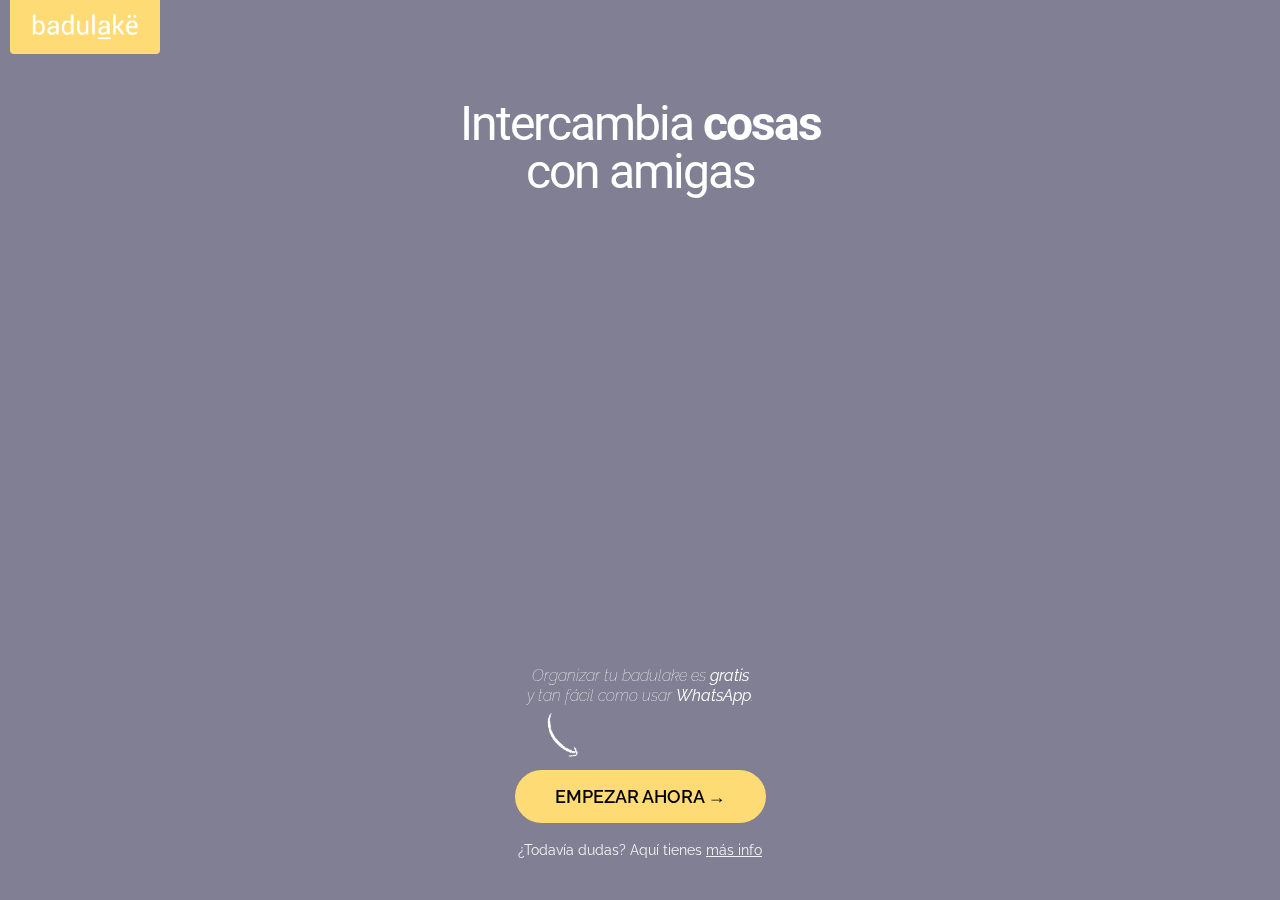
==== index.html @ 80f13f31 "CNAME update removing www. Removing www from image bg route. Redirect url uptade to org" ====
<!DOCTYPE html>
<html lang="es">
<head>
  <meta charset="utf-8">
  <meta http-equiv="X-UA-Compatible" content="IE=edge">
  <meta name="viewport" content="width=device-width, initial-scale=1.0, maximum-scale=1.0, user-scalable=0">
  <meta name="lang" content="es" />
  <title>badulakë ™</title>
  <meta property="og:title" content="badulakë ™">
  <meta property="og:description" content="Badulake es el nuevo MOVIMIENTO TENDENCIA que promueve que las amigas se junten para intercambiarse cosas.Organizar tu badulake es gratis y tan fácil como usar WhatsApp.EMPIEZA AHORA →Dale una oportunidad. Grita 📣 #SoyBadulaker.Badulake es el nuevo MOVIMIENTO TENDENCIA que promueve que las amigas se junten para intercambiarse...">
  <link rel="canonical" href="https://www.badulake.org/" />
  <!-- favicon -->
  <link rel="shortcut icon" href="img/favicon/favicon.ico" type="image/x-icon">
  <link rel="icon" href="img/favicon//favicon.ico" type="image/x-icon">
  <link rel="apple-touch-icon" sizes="57x57" href="img/favicon/apple-icon-57x57.png">
  <link rel="apple-touch-icon" sizes="60x60" href="img/favicon/apple-icon-60x60.png">
  <link rel="apple-touch-icon" sizes="72x72" href="img/favicon/apple-icon-72x72.png">
  <link rel="apple-touch-icon" sizes="76x76" href="img/favicon/apple-icon-76x76.png">
  <link rel="apple-touch-icon" sizes="114x114" href="img/favicon/apple-icon-114x114.png">
  <link rel="apple-touch-icon" sizes="120x120" href="img/favicon/apple-icon-120x120.png">
  <link rel="apple-touch-icon" sizes="144x144" href="img/favicon/apple-icon-144x144.png">
  <link rel="apple-touch-icon" sizes="152x152" href="img/favicon/apple-icon-152x152.png">
  <link rel="apple-touch-icon" sizes="180x180" href="img/favicon/apple-icon-180x180.png">
  <link rel="icon" type="image/png" sizes="192x192"  href="img/favicon/android-icon-192x192.png">
  <link rel="icon" type="image/png" sizes="32x32" href="img/favicon/favicon-32x32.png">
  <link rel="icon" type="image/png" sizes="96x96" href="img/favicon/favicon-96x96.png">
  <link rel="icon" type="image/png" sizes="16x16" href="img/favicon/favicon-16x16.png">
  <!-- <link rel="manifest" href="manifest.json"> -->
  <meta name="msapplication-TileColor" content="#ffffff">
  <meta name="msapplication-TileImage" content="img/favicon//ms-icon-144x144.png">
  <meta name="theme-color" content="#ffffff">
  <!-- css -->
  <link rel="stylesheet" type="text/css" href="css/main.css" />
  <!-- fonts -->
  <link rel="stylesheet" href="https://fonts.googleapis.com/css?family=Roboto:normal,bold,italic|Raleway:normal,bold,italic">
  <!-- scripts -->
  <script type="text/javascript" src="https://code.jquery.com/jquery-1.8.3.js"></script>
  <script type="text/javascript" src="js/random.js"></script>
  
  
  <!-- Global site tag (gtag.js) - Google Analytics -->
<script async src="https://www.googletagmanager.com/gtag/js?id=G-6XV3Z49KXN"></script>
<script>
  window.dataLayer = window.dataLayer || [];
  function gtag(){dataLayer.push(arguments);}
  gtag('js', new Date());
  gtag('config', 'G-6XV3Z49KXN');
</script>
</head> 
<body>
  <div id="bg"></div>
    <div class="layer"></div>
    <div class="container">
        <div class="main">
            <div class="logo">
              <img src="img/zuria.png" width="150" />
            </div>
            <h1>Intercambia <b>cosas</b><br />con amigas</h1>
            <div class="action">
              <h2>Organizar tu badulake es <b>gratis</b><br />y tan fácil como usar <b>WhatsApp</b>.</h2>
              <div class="arrow">
                <img src="img/arrow.png" width="200" />
              </div>
              <a class="button" href="https://wa.me/34644003318?text=Hola,%20quiero%20saber%20qué%20es%20Badulake.%20¡Cuenta,%20cuenta!">EMPEZAR AHORA →</a>
              <p class="info">¿Todavía dudas? Aquí tienes <a href="mas-info.html" class="info" >más info</a></p>
            </div>
        </div>
    </div>
    <!-- cookies -->
    <div id="consent-popup" class="hidden">
      <span class="cookiesText">¡Sorpresa! Usamos <a href="cookies.html">cookies</a>.
          ¿Podrías <a id="accept" href="#">aceptarlas</a>? Gracias.
      </span>
    </div>
    <script src="js/cookies.js"></script>
</body>
</html>
---- css/main.css ----
body {
    font-family: 'Raleway';
    height: 100%;
    margin: 0
}
a {color:white}
a:hover {text-decoration: none;}
.layer{
        position: fixed;
        width: 100%;
        height: 100%;
        top: 0;
        left: 0;
        right: 0;
        bottom: 0;
        background-color: rgba(1,0,39,0.5);
        z-index: -2;
}

.img1{
    background: url(https://badulake.org/img/1.jpeg) no-repeat center center fixed;
    top:0;
    left:0; 
    -webkit-background-size: cover;
    -moz-background-size: cover;
    -o-background-size: cover;
    background-size: cover;
    filter: progid:DXImageTransform.Microsoft.AlphaImageLoader(src='https://badulake.org/img/.1.jpeg', sizingMethod='scale');
    -ms-filter: "progid:DXImageTransform.Microsoft.AlphaImageLoader(src='https://badulake.org/img/1.jpeg', sizingMethod='scale')";
}

.img2{
    background: url(https://badulake.org/img/2.jpeg) no-repeat center center fixed; 
    top: 0;
    left: 0; 
    -webkit-background-size: cover;
    -moz-background-size: cover;
    -o-background-size: cover;
    background-size: cover;
    filter: progid:DXImageTransform.Microsoft.AlphaImageLoader(src='https://badulake.org/img/.2.jpeg', sizingMethod='scale');
    -ms-filter: "progid:DXImageTransform.Microsoft.AlphaImageLoader(src='https://badulake.org/img/2.jpeg', sizingMethod='scale')";
}
.img3{
    background: url(https://badulake.org/img/3.jpeg) no-repeat center center fixed; 
    top: 0;
    left: 0; 
    -webkit-background-size: cover;
    -moz-background-size: cover;
    -o-background-size: cover;
    background-size: cover;
    filter: progid:DXImageTransform.Microsoft.AlphaImageLoader(src='https://badulake.org/img/.3.jpeg', sizingMethod='scale');
    -ms-filter: "progid:DXImageTransform.Microsoft.AlphaImageLoader(src='https://badulake.org/img/3.jpeg', sizingMethod='scale')";
}
.img4{
    background: url(https://badulake.org/img/4.jpeg) no-repeat center center fixed; 
    top: 0;
    left: 0; 
    -webkit-background-size: cover;
    -moz-background-size: cover;
    -o-background-size: cover;
    background-size: cover;
    filter: progid:DXImageTransform.Microsoft.AlphaImageLoader(src='https://badulake.org/img/.4.jpeg', sizingMethod='scale');
    -ms-filter: "progid:DXImageTransform.Microsoft.AlphaImageLoader(src='https://badulake.org/img/4.jpeg', sizingMethod='scale')";
}
.img5{
    background: url(https://badulake.org/img/5.jpeg) no-repeat center center fixed; 
    top: 0;
    left: 0; 
    -webkit-background-size: cover;
    -moz-background-size: cover;
    -o-background-size: cover;
    background-size: cover;
    filter: progid:DXImageTransform.Microsoft.AlphaImageLoader(src='https://badulake.org/img/.5.jpeg', sizingMethod='scale');
    -ms-filter: "progid:DXImageTransform.Microsoft.AlphaImageLoader(src='https://badulake.org/img/5.jpeg', sizingMethod='scale')";
}
.img6{
    background: url(https://badulake.org/img/6.jpeg) no-repeat center center fixed; 
    top: 0;
    left: 0; 
    -webkit-background-size: cover;
    -moz-background-size: cover;
    -o-background-size: cover;
    background-size: cover;
    filter: progid:DXImageTransform.Microsoft.AlphaImageLoader(src='https://badulake.org/img/.6.jpeg', sizingMethod='scale');
    -ms-filter: "progid:DXImageTransform.Microsoft.AlphaImageLoader(src='https://badulake.org/img/6.jpeg', sizingMethod='scale')";
}
.img7{
    background: url(https://badulake.org/img/7.jpeg) no-repeat center center fixed; 
    top: 0;
    left: 0; 
    -webkit-background-size: cover;
    -moz-background-size: cover;
    -o-background-size: cover;
    background-size: cover;
    filter: progid:DXImageTransform.Microsoft.AlphaImageLoader(src='https://badulake.org/img/.7.jpeg', sizingMethod='scale');
    -ms-filter: "progid:DXImageTransform.Microsoft.AlphaImageLoader(src='https://badulake.org/img/7.jpeg', sizingMethod='scale')";
}

.back404{
    background: url(https://badulake.org/img/404.jpeg) no-repeat center center fixed; 
    top: 0;
    left: 0; 
    -webkit-background-size: cover;
    -moz-background-size: cover;
    -o-background-size: cover;
    background-size: cover;
    filter: progid:DXImageTransform.Microsoft.AlphaImageLoader(src='https://badulake.org/img/.404.jpeg', sizingMethod='scale');
    -ms-filter: "progid:DXImageTransform.Microsoft.AlphaImageLoader(src='https://badulake.org/img/404.jpeg', sizingMethod='scale')";
}

.container {
    margin: 0 auto;
    -webkit-font-smoothing: antialiased;
}

.main {
    margin-top: 100px;
    text-align: center;
}
.logo {
    position: fixed;
    top: 0;
    left: 10px;
    z-index: 4;
    background-color:#FEDB75;
    border-bottom: 4px;
    border-bottom-right-radius: 4px;
    border-bottom-left-radius: 4px;
}
.logo span {
    color: white;
    font-size: 24px;
    font-weight: 900;
}
.topBar {
    position: fixed;
    margin-left: auto;
    margin-right: auto;
    left: 0;
    right: 0;
    top: 0;
    text-align: center;
    z-index: 2;
}
.line {
    display: block;
    width: 100%;
    height: 4px;
    margin: 0;
    padding:0;
    background-color: #FEDB75;
}
.whiteBar {
    width: 100%;
    height: 60px;
    margin: 0;
    padding: 0;
    background-color: white;
    opacity: 0.94;
}

h1 {
    font-family: 'Roboto';
    margin: 72px 8px 0 8px;
    color: white;
    font-weight: 400;
    font-size: 48px;
    line-height: 100%;
    letter-spacing: -2px;
}

h2 {
    margin: 16px 8px 0 8px;
    color: white;
    font-size: 16px;
    font-style: italic;
    font-weight:lighter;
    line-height: 120%;
}
h3 {
    margin: 16px 8px 0 8px;
    color: #161944;
    font-size: 24px;
    line-height: 120%;
    font-weight: 600;
}
h4 {
    margin: 16px 8px 0 8px;
    color:#161944;
    font-size: 18px;
    line-height: 140%;
    font-weight: normal;
}
h5 {
    margin: 16px 8px 0 20px;
    color:#161944;
    font-size: 16px;
    line-height: 140%;
    font-weight: 700;
}
p {
    margin: 16px 8px 0 20px;
    color: #737373;
    font-size: 16px;
    line-height: 140%;  
}
li {
    color: #737373;
    font-size: 16px;
    line-height: 140%; 
}
.arrow {
    margin-top: 4px;
    margin-bottom: 20px;
}
.info {
    margin: 32px 16px 40px 16px;
    margin-inline-start: 0px;
    margin-inline-end: 0px;
    color: #f2f2f2;
    font-weight: 400;
    font-size: 14px;
    line-height: 20px;
}
.action {
    position: absolute;
    margin-left: auto;
    margin-right: auto;
    left: 0;
    right: 0;
    bottom: 0;
    text-align: center;
}
.button { 
    color: #000000; 
    padding: 16px 40px;
    background-color: #FEDB75;
    border-radius: 100px;   
    font-size: 18px;
    font-weight: 600;
    text-decoration: none;
}
.button:hover {
    color: #FEDB75;
    background-color: #161944;
}

.lastChance {
    position: fixed;
    margin-left: auto;
    margin-right: auto;
    left: 0;
    right: 0;
    bottom: 0;
    text-align: center;
    background-color: #161944;
}

.explain {
    text-align: left;
    margin: 100px 16px 24px 16px;
}
.explainSecond {
    text-align: left;
    margin: 24px 8px 200px 8px;
    padding: 8px;
    border: 2px dashed #f2f2f2;
    border-radius: 7px;
}
 .tip {
     display: block;
     margin:32px 8px;
     border-left: 4px solid #f2f2f2;
     padding: 8px;
     font-size: 24px;
     color: #161944;
 }

/* TIPS */
.cards {
    display: flex;
    flex-wrap: wrap;
    justify-content: center;
    align-items: stretch;  
 }
 
 .card {
    flex: 1 1 250px; 
    flex-grow: 4;
 }
 
 
 /*
  = ====== visuals =========
 */
 * {
   box-sizing: border-box;
 }
 .card {
   margin: 8px; 
   background: #f2f2f2;
   border-radius: 7px;
   padding: 24px;
   min-height: 300px;

 }
 .Headline404 {
    display: block;
    font-family: 'Roboto';
    margin: 72px 8px 0 8px;
    color: #161944;
    font-weight: 400;
    font-size: 32px;
    line-height: 100%;
    letter-spacing: -2px;
    text-align: center;

 }
 .paragraph404 {
    display: block;
    margin: 32px 8px;
    color: #737373;
    font-size: 16px;
    line-height: 140%; 
    text-align: center;
 }

 #consent-popup {
    position: fixed;
    bottom: 0;
    left: 0;
    right: 0;
    padding: 2rem 8rem;
    background-color: #161944;
    transition: opacity 1s ease;
}
.hidden {
    visibility: hidden;
}
.cookiesText {
    display: block;
    text-align: center;
    color: #737373;
}
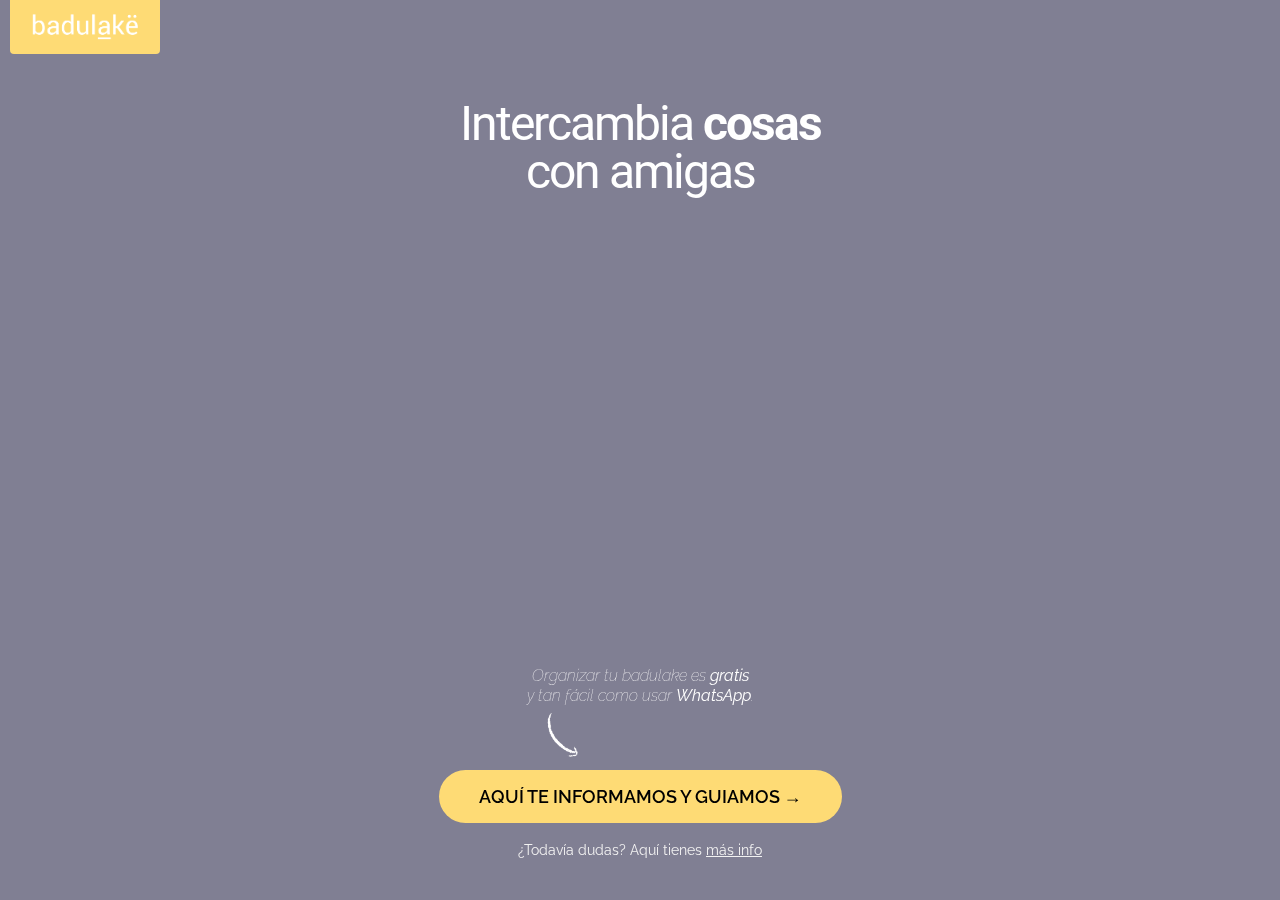
==== commit 22b0f10e: "literal button change. Also claim of cookies and mas info" ====
--- a/index.html
+++ b/index.html
@@ -29,6 +29,8 @@
   <meta name="msapplication-TileColor" content="#ffffff">
   <meta name="msapplication-TileImage" content="img/favicon//ms-icon-144x144.png">
   <meta name="theme-color" content="#ffffff">
+  <!-- non rotate -->
+  <meta http-equiv="ScreenOrientation" content="autoRotate:disabled">
   <!-- css -->
   <link rel="stylesheet" type="text/css" href="css/main.css" />
   <!-- fonts -->
@@ -48,7 +50,6 @@
 </script>
 </head> 
 <body>
-  <div id="bg"></div>
     <div class="layer"></div>
     <div class="container">
         <div class="main">
@@ -61,7 +62,7 @@
               <div class="arrow">
                 <img src="img/arrow.png" width="200" />
               </div>
-              <a class="button" href="https://wa.me/34644003318?text=Hola,%20quiero%20saber%20qué%20es%20Badulake.%20¡Cuenta,%20cuenta!">EMPEZAR AHORA →</a>
+              <a class="button" href="https://wa.me/34644003318?text=Hola,%20quiero%20saber%20qué%20es%20Badulake.%20¡Cuenta,%20cuenta!">AQUÍ TE INFORMAMOS Y GUIAMOS →</a>
               <p class="info">¿Todavía dudas? Aquí tienes <a href="mas-info.html" class="info" >más info</a></p>
             </div>
         </div>
--- a/css/main.css
+++ b/css/main.css
@@ -17,86 +17,92 @@
         z-index: -2;
 }
 
-.img1{
-    background: url(https://badulake.org/img/1.jpeg) no-repeat center center fixed;
+.bgA, .bgB, .bgC, .bgD, .bgE, .bgF, .bgG {
     top:0;
-    left:0; 
+    left:0;
+    background-repeat: no-repeat;
+    background-position: center center;
+    background-attachment: fixed;
     -webkit-background-size: cover;
     -moz-background-size: cover;
     -o-background-size: cover;
     background-size: cover;
-    filter: progid:DXImageTransform.Microsoft.AlphaImageLoader(src='https://badulake.org/img/.1.jpeg', sizingMethod='scale');
-    -ms-filter: "progid:DXImageTransform.Microsoft.AlphaImageLoader(src='https://badulake.org/img/1.jpeg', sizingMethod='scale')";
-}
-
-.img2{
-    background: url(https://badulake.org/img/2.jpeg) no-repeat center center fixed; 
-    top: 0;
-    left: 0; 
-    -webkit-background-size: cover;
-    -moz-background-size: cover;
-    -o-background-size: cover;
-    background-size: cover;
-    filter: progid:DXImageTransform.Microsoft.AlphaImageLoader(src='https://badulake.org/img/.2.jpeg', sizingMethod='scale');
-    -ms-filter: "progid:DXImageTransform.Microsoft.AlphaImageLoader(src='https://badulake.org/img/2.jpeg', sizingMethod='scale')";
-}
-.img3{
-    background: url(https://badulake.org/img/3.jpeg) no-repeat center center fixed; 
-    top: 0;
-    left: 0; 
-    -webkit-background-size: cover;
-    -moz-background-size: cover;
-    -o-background-size: cover;
-    background-size: cover;
-    filter: progid:DXImageTransform.Microsoft.AlphaImageLoader(src='https://badulake.org/img/.3.jpeg', sizingMethod='scale');
-    -ms-filter: "progid:DXImageTransform.Microsoft.AlphaImageLoader(src='https://badulake.org/img/3.jpeg', sizingMethod='scale')";
-}
-.img4{
-    background: url(https://badulake.org/img/4.jpeg) no-repeat center center fixed; 
-    top: 0;
-    left: 0; 
-    -webkit-background-size: cover;
-    -moz-background-size: cover;
-    -o-background-size: cover;
-    background-size: cover;
-    filter: progid:DXImageTransform.Microsoft.AlphaImageLoader(src='https://badulake.org/img/.4.jpeg', sizingMethod='scale');
-    -ms-filter: "progid:DXImageTransform.Microsoft.AlphaImageLoader(src='https://badulake.org/img/4.jpeg', sizingMethod='scale')";
-}
-.img5{
-    background: url(https://badulake.org/img/5.jpeg) no-repeat center center fixed; 
-    top: 0;
-    left: 0; 
-    -webkit-background-size: cover;
-    -moz-background-size: cover;
-    -o-background-size: cover;
-    background-size: cover;
-    filter: progid:DXImageTransform.Microsoft.AlphaImageLoader(src='https://badulake.org/img/.5.jpeg', sizingMethod='scale');
-    -ms-filter: "progid:DXImageTransform.Microsoft.AlphaImageLoader(src='https://badulake.org/img/5.jpeg', sizingMethod='scale')";
-}
-.img6{
-    background: url(https://badulake.org/img/6.jpeg) no-repeat center center fixed; 
-    top: 0;
-    left: 0; 
-    -webkit-background-size: cover;
-    -moz-background-size: cover;
-    -o-background-size: cover;
-    background-size: cover;
-    filter: progid:DXImageTransform.Microsoft.AlphaImageLoader(src='https://badulake.org/img/.6.jpeg', sizingMethod='scale');
-    -ms-filter: "progid:DXImageTransform.Microsoft.AlphaImageLoader(src='https://badulake.org/img/6.jpeg', sizingMethod='scale')";
-}
-.img7{
-    background: url(https://badulake.org/img/7.jpeg) no-repeat center center fixed; 
-    top: 0;
-    left: 0; 
-    -webkit-background-size: cover;
-    -moz-background-size: cover;
-    -o-background-size: cover;
-    background-size: cover;
-    filter: progid:DXImageTransform.Microsoft.AlphaImageLoader(src='https://badulake.org/img/.7.jpeg', sizingMethod='scale');
-    -ms-filter: "progid:DXImageTransform.Microsoft.AlphaImageLoader(src='https://badulake.org/img/7.jpeg', sizingMethod='scale')";
-}
-
-.back404{
+}
+.bgA {
+    background-image: url(https://badulake.org/img/1s.jpeg);
+    filter: progid:DXImageTransform.Microsoft.AlphaImageLoader(src='https://badulake.org/img/1s.jpeg', sizingMethod='scale');
+    -ms-filter: "progid:DXImageTransform.Microsoft.AlphaImageLoader(src='https://badulake.org/img/1s.jpeg', sizingMethod='scale')";
+}
+.bgB {
+    background-image: url(https://badulake.org/img/2s.jpeg);
+    filter: progid:DXImageTransform.Microsoft.AlphaImageLoader(src='https://badulake.org/img/2s.jpeg', sizingMethod='scale');
+    -ms-filter: "progid:DXImageTransform.Microsoft.AlphaImageLoader(src='https://badulake.org/img/2s.jpeg', sizingMethod='scale')";
+}
+.bgC {
+    background-image: url(https://badulake.org/img/3s.jpeg);
+    filter: progid:DXImageTransform.Microsoft.AlphaImageLoader(src='https://badulake.org/img/3s.jpeg', sizingMethod='scale');
+    -ms-filter: "progid:DXImageTransform.Microsoft.AlphaImageLoader(src='https://badulake.org/img/3s.jpeg', sizingMethod='scale')";
+}
+.bgD {
+    background-image: url(https://badulake.org/img/4s.jpeg);
+    filter: progid:DXImageTransform.Microsoft.AlphaImageLoader(src='https://badulake.org/img/4s.jpeg', sizingMethod='scale');
+    -ms-filter: "progid:DXImageTransform.Microsoft.AlphaImageLoader(src='https://badulake.org/img/4s.jpeg', sizingMethod='scale')";
+}
+.bgE {
+    background-image: url(https://badulake.org/img/5s.jpeg);
+    filter: progid:DXImageTransform.Microsoft.AlphaImageLoader(src='https://badulake.org/img/5s.jpeg', sizingMethod='scale');
+    -ms-filter: "progid:DXImageTransform.Microsoft.AlphaImageLoader(src='https://badulake.org/img/5s.jpeg', sizingMethod='scale')";
+}
+.bgF {
+    background-image: url(https://badulake.org/img/6s.jpeg);
+    filter: progid:DXImageTransform.Microsoft.AlphaImageLoader(src='https://badulake.org/img/6s.jpeg', sizingMethod='scale');
+    -ms-filter: "progid:DXImageTransform.Microsoft.AlphaImageLoader(src='https://badulake.org/img/6s.jpeg', sizingMethod='scale')";
+}
+.bgG {
+    background-image: url(https://badulake.org/img/7s.jpeg);
+    filter: progid:DXImageTransform.Microsoft.AlphaImageLoader(src='https://badulake.org/img/7s.jpeg', sizingMethod='scale');
+    -ms-filter: "progid:DXImageTransform.Microsoft.AlphaImageLoader(src='https://badulake.org/img/7s.jpeg', sizingMethod='scale')";
+}
+
+@media only screen and (min-width: 600px) { 
+    .bgA {
+        background-image: url(https://badulake.org/img/1.jpeg);
+        filter: progid:DXImageTransform.Microsoft.AlphaImageLoader(src='https://badulake.org/img/1.jpeg', sizingMethod='scale');
+        -ms-filter: "progid:DXImageTransform.Microsoft.AlphaImageLoader(src='https://badulake.org/img/1.jpeg', sizingMethod='scale')";
+    }
+    .bgB {
+        background-image: url(https://badulake.org/img/1.jpeg);
+        filter: progid:DXImageTransform.Microsoft.AlphaImageLoader(src='https://badulake.org/img/2.jpeg', sizingMethod='scale');
+        -ms-filter: "progid:DXImageTransform.Microsoft.AlphaImageLoader(src='https://badulake.org/img/2.jpeg', sizingMethod='scale')";
+    }
+    .bgC {
+        background-image: url(https://badulake.org/img/3.jpeg);
+        filter: progid:DXImageTransform.Microsoft.AlphaImageLoader(src='https://badulake.org/img/3.jpeg', sizingMethod='scale');
+        -ms-filter: "progid:DXImageTransform.Microsoft.AlphaImageLoader(src='https://badulake.org/img/3.jpeg', sizingMethod='scale')";
+    }
+    .bgD {
+        background-image: url(https://badulake.org/img/4.jpeg);
+        filter: progid:DXImageTransform.Microsoft.AlphaImageLoader(src='https://badulake.org/img/4.jpeg', sizingMethod='scale');
+        -ms-filter: "progid:DXImageTransform.Microsoft.AlphaImageLoader(src='https://badulake.org/img/4.jpeg', sizingMethod='scale')";
+    }
+    .bgE {
+        background-image: url(https://badulake.org/img/5.jpeg);
+        filter: progid:DXImageTransform.Microsoft.AlphaImageLoader(src='https://badulake.org/img/5.jpeg', sizingMethod='scale');
+        -ms-filter: "progid:DXImageTransform.Microsoft.AlphaImageLoader(src='https://badulake.org/img/5.jpeg', sizingMethod='scale')";
+    }
+    .bgF {
+        background-image: url(https://badulake.org/img/6.jpeg);
+        filter: progid:DXImageTransform.Microsoft.AlphaImageLoader(src='https://badulake.org/img/6.jpeg', sizingMethod='scale');
+        -ms-filter: "progid:DXImageTransform.Microsoft.AlphaImageLoader(src='https://badulake.org/img/6.jpeg', sizingMethod='scale')";
+    }
+    .bgG {
+        background-image: url(https://badulake.org/img/7.jpeg);
+        filter: progid:DXImageTransform.Microsoft.AlphaImageLoader(src='https://badulake.org/img/7.jpeg', sizingMethod='scale');
+        -ms-filter: "progid:DXImageTransform.Microsoft.AlphaImageLoader(src='https://badulake.org/img/7.jpeg', sizingMethod='scale')";
+    }
+}
+
+.back404 {
     background: url(https://badulake.org/img/404.jpeg) no-repeat center center fixed; 
     top: 0;
     left: 0; 
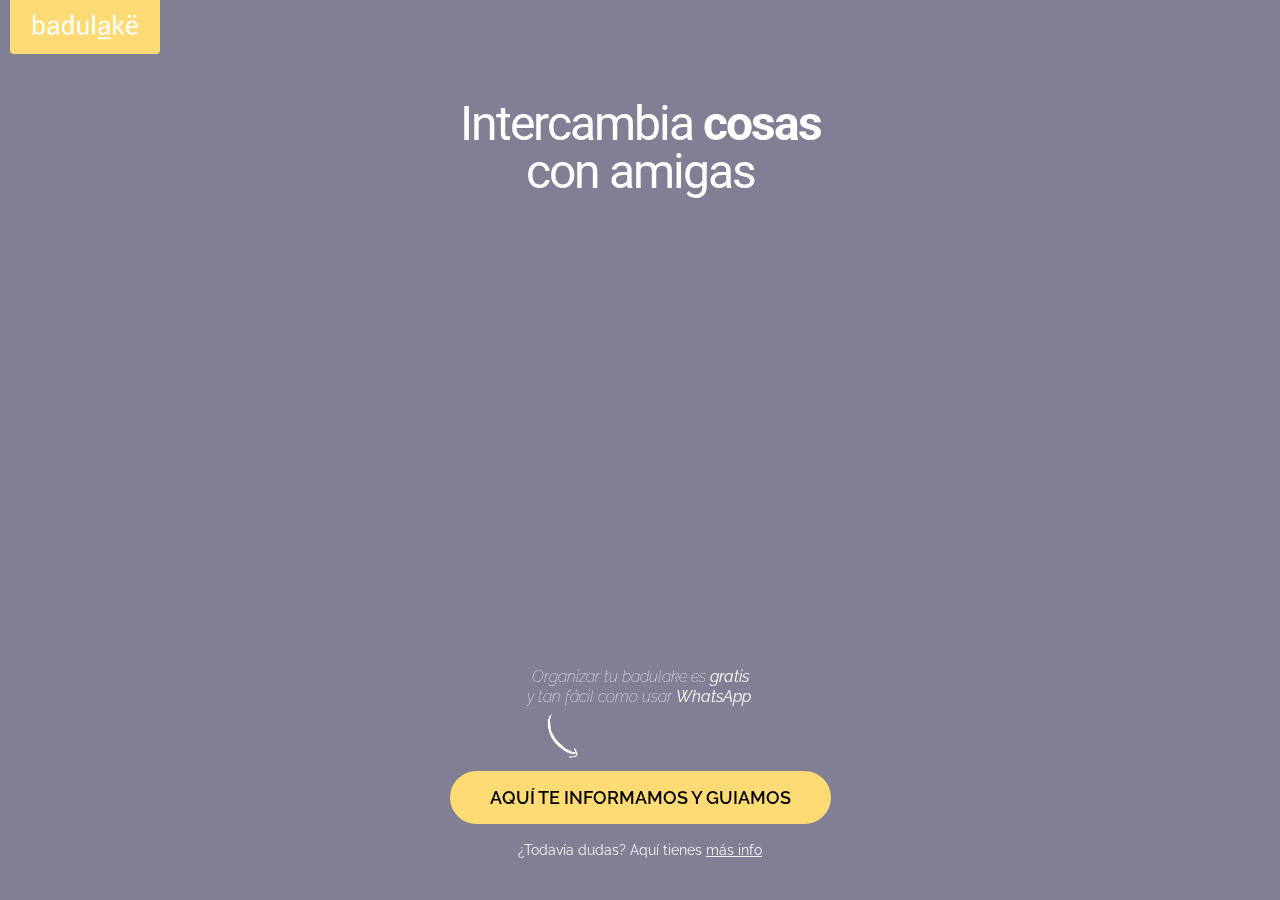
==== commit fb11f0d6: "arrow removed" ====
--- a/index.html
+++ b/index.html
@@ -62,7 +62,7 @@
               <div class="arrow">
                 <img src="img/arrow.png" width="200" />
               </div>
-              <a class="button" href="https://wa.me/34644003318?text=Hola,%20quiero%20saber%20qué%20es%20Badulake.%20¡Cuenta,%20cuenta!">AQUÍ TE INFORMAMOS Y GUIAMOS →</a>
+              <a class="button" href="https://wa.me/34644003318?text=Hola,%20quiero%20saber%20qué%20es%20Badulake.%20¡Cuenta,%20cuenta!">AQUÍ TE INFORMAMOS Y GUIAMOS</a>
               <p class="info">¿Todavía dudas? Aquí tienes <a href="mas-info.html" class="info" >más info</a></p>
             </div>
         </div>
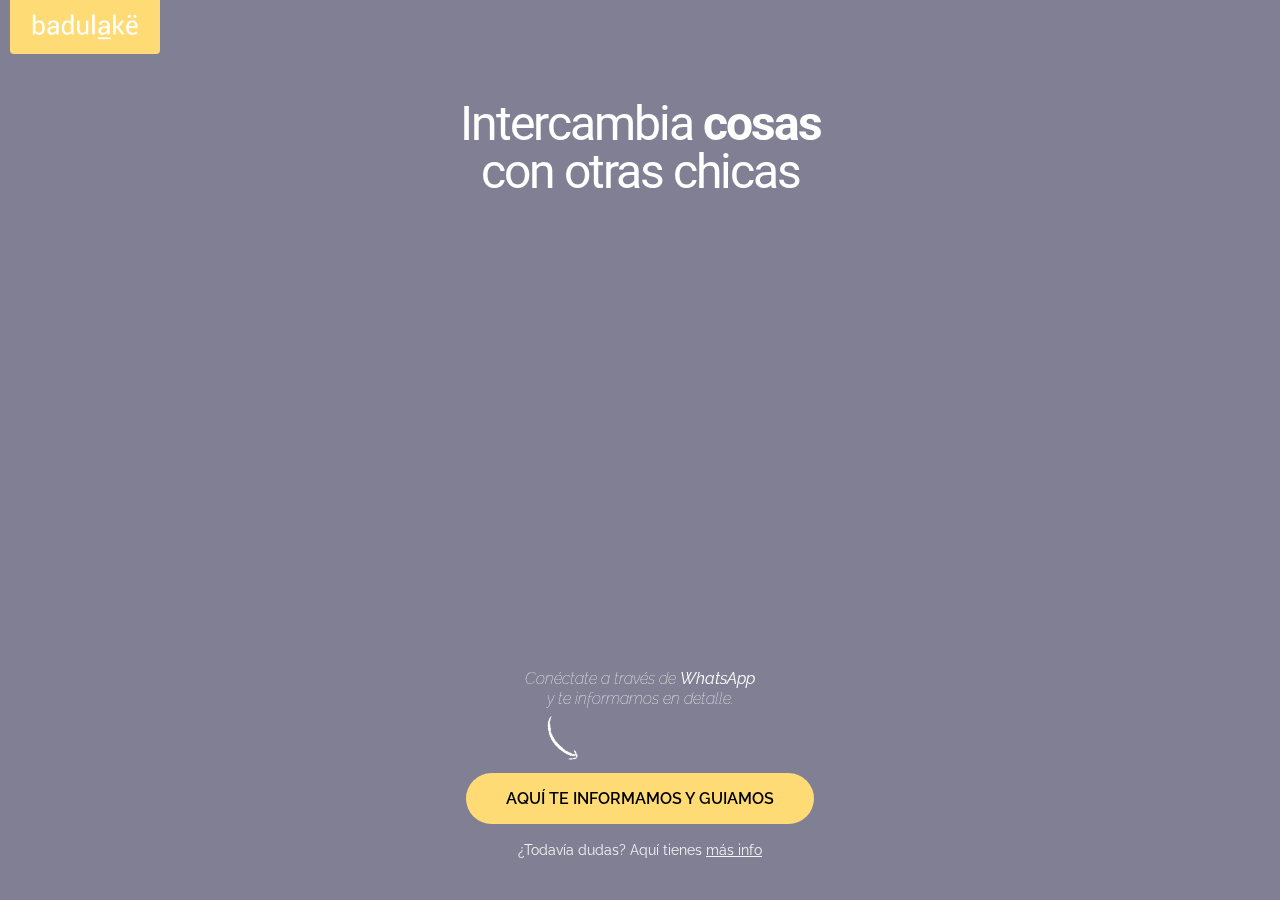
==== commit 2dfff96e: "Delete gratuito" ====
--- a/index.html
+++ b/index.html
@@ -41,13 +41,32 @@
   
   
   <!-- Global site tag (gtag.js) - Google Analytics -->
-<script async src="https://www.googletagmanager.com/gtag/js?id=G-6XV3Z49KXN"></script>
-<script>
+  <script async src="https://www.googletagmanager.com/gtag/js?id=G-6XV3Z49KXN"></script>
+  <script>
   window.dataLayer = window.dataLayer || [];
   function gtag(){dataLayer.push(arguments);}
   gtag('js', new Date());
   gtag('config', 'G-6XV3Z49KXN');
-</script>
+  </script>
+
+  <!-- Facebook Pixel Code -->
+  <meta name="facebook-domain-verification" content="jymt1pc3ee8d35pvhu5pqansevdhcl" />
+  <script>
+    !function(f,b,e,v,n,t,s)
+    {if(f.fbq)return;n=f.fbq=function(){n.callMethod?
+    n.callMethod.apply(n,arguments):n.queue.push(arguments)};
+    if(!f._fbq)f._fbq=n;n.push=n;n.loaded=!0;n.version='2.0';
+    n.queue=[];t=b.createElement(e);t.async=!0;
+    t.src=v;s=b.getElementsByTagName(e)[0];
+    s.parentNode.insertBefore(t,s)}(window, document,'script',
+    'https://connect.facebook.net/en_US/fbevents.js');
+    fbq('init', '333271718443227');
+    fbq('track', 'PageView');
+  </script>
+  <noscript><img height="1" width="1" style="display:none"
+    src="https://www.facebook.com/tr?id=333271718443227&ev=PageView&noscript=1"
+  /></noscript>
+  <!-- End Facebook Pixel Code -->
 </head> 
 <body>
     <div class="layer"></div>
@@ -56,9 +75,9 @@
             <div class="logo">
               <img src="img/zuria.png" width="150" />
             </div>
-            <h1>Intercambia <b>cosas</b><br />con amigas</h1>
+            <h1>Intercambia <b>cosas</b><br />con otras chicas</h1>
             <div class="action">
-              <h2>Organizar tu badulake es <b>gratis</b><br />y tan fácil como usar <b>WhatsApp</b>.</h2>
+              <h2>Conéctate a través de <b>WhatsApp</b><br />y te informamos en detalle.</h2>
               <div class="arrow">
                 <img src="img/arrow.png" width="200" />
               </div>
--- a/css/main.css
+++ b/css/main.css
@@ -64,7 +64,7 @@
     -ms-filter: "progid:DXImageTransform.Microsoft.AlphaImageLoader(src='https://badulake.org/img/7s.jpeg', sizingMethod='scale')";
 }
 
-@media only screen and (min-width: 600px) { 
+@media only screen and (min-width: 601px) { 
     .bgA {
         background-image: url(https://badulake.org/img/1.jpeg);
         filter: progid:DXImageTransform.Microsoft.AlphaImageLoader(src='https://badulake.org/img/1.jpeg', sizingMethod='scale');
@@ -100,8 +100,15 @@
         filter: progid:DXImageTransform.Microsoft.AlphaImageLoader(src='https://badulake.org/img/7.jpeg', sizingMethod='scale');
         -ms-filter: "progid:DXImageTransform.Microsoft.AlphaImageLoader(src='https://badulake.org/img/7.jpeg', sizingMethod='scale')";
     }
-}
-
+    .button {
+        font-size: 16px;
+    }
+}
+@media only screen and (max-width: 600px) { 
+    .button {
+        font-size: 14px;
+    }
+}
 .back404 {
     background: url(https://badulake.org/img/404.jpeg) no-repeat center center fixed; 
     top: 0;
@@ -242,7 +249,6 @@
     padding: 16px 40px;
     background-color: #FEDB75;
     border-radius: 100px;   
-    font-size: 18px;
     font-weight: 600;
     text-decoration: none;
 }
